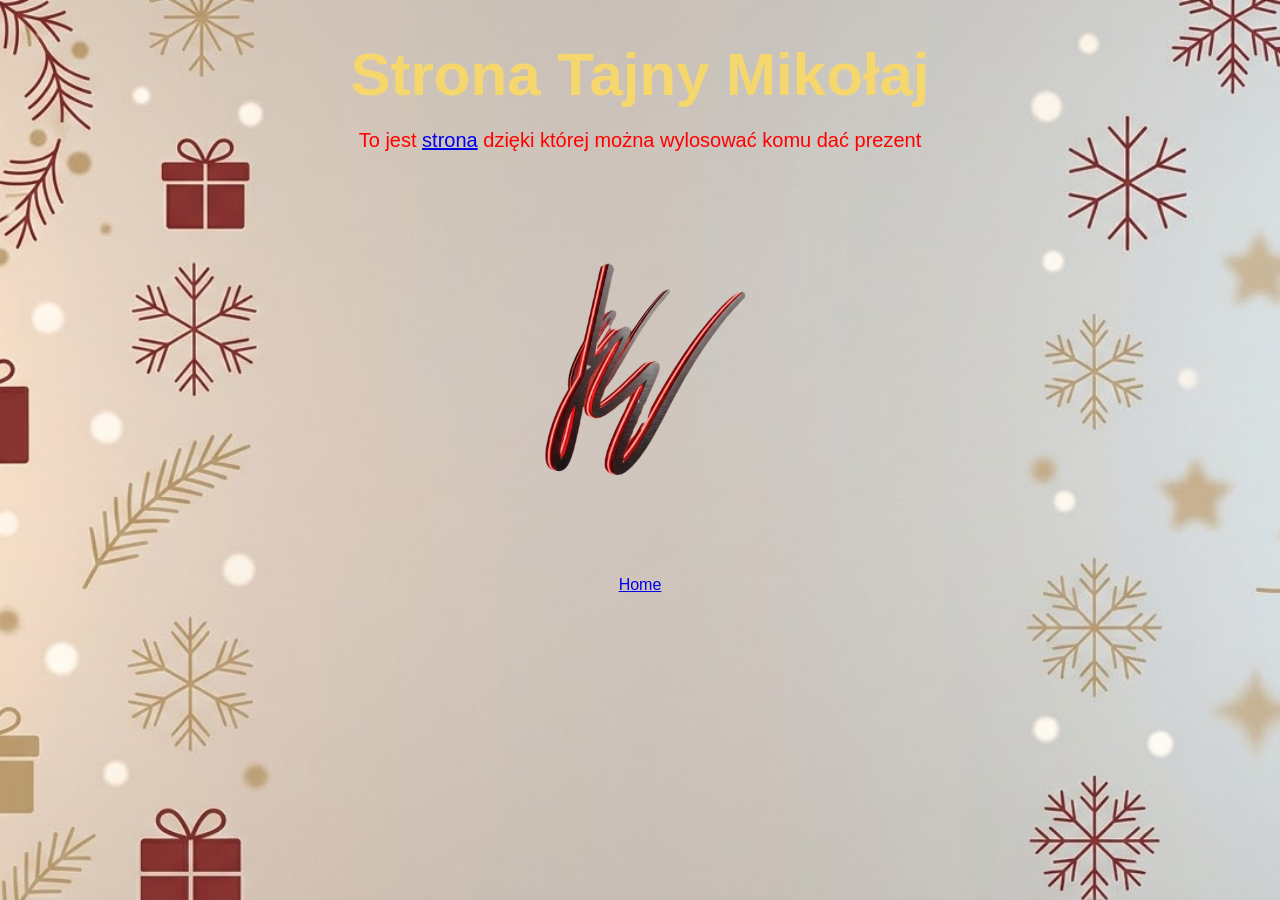
==== About.html @ 80c56de8 "Add files via upload" ====
<!DOCTYPE html>
<html>
<head>
<title>About</title>
   <meta name="author" content="Radek">
   <link rel="stylesheet" href="style.css">
</head>

<body>

<h1>Strona Tajny Mikołaj</h1>

<p>To jest <a href="CyberMikolaj.html">strona</a> dzięki której można wylosować komu dać prezent</p>

<img src="Moje_logo.png" width="300">

<nav>
<a href="Tajny_mikolaj.html">Home</a>
</nav>

</body>
</html>
---- style.css ----
body {
    margin: 0;
    background-image: url("Tlo.jpeg");
    background-size: cover;
    background-position: center;
    background-repeat: no-repeat;
    background-attachment: fixed;
    font-family: Arial, sans-serif;
    color: white;
    text-align: center;
}

h1 {
    color: #f5d76e;
    margin: 40px auto 10px;
    font-size: 60px;
}

h1 em {
    color: #e63946;
    font-style: normal;
}

h2 {
    color: red;
    text-align: center;
    margin: 25px auto;
}

h3 {
    color: red;
    margin: 10px auto;
}

p {
    color: red;
    text-align: center;
    font-size: 20px;
}

b {
    color: grey;
    text-align: center;
    font-size: 20px;
    
}
button {
    display: block;
    margin: 15px auto;
    padding: 10px 25px;
    color: white;
    background-color: #c62828;
    font-size: 16px;
    border: none;
    border-radius: 8px;
    cursor: pointer;
}

button:hover {
    background-color: #a51f1f;
}

input {
    display: block;
    margin: 10px auto;
    padding: 10px;
    text-align: center;
    font-size: 16px;
    border: none;
    border-radius: 8px;
}

ul {
color: black;
 display: grid;
    grid-template-columns: repeat(3, 1fr);
    width: 500px;
    margin: 20px auto;
    padding: 0;
    list-style: none;
background: #e8d3a5;
    border-radius: 3px;
    box-shadow: 0 8px 20px rgba(0, 0, 0, 0.4);
background: radial-gradient(
    ellipse at center,
    #f3dfb5 0%,
    #e3c994 70%,
    #b8955d 100%);
box-shadow: 0 8px 20px rgba(0, 0, 0, 0.4);

}
li {
    text-align: center;
    font-family: "Caveat", cursive;
    font-size: 24px;
color: #3b2815;
}

.mikolaj-m {
    position: relative;
    display: inline-block;
}

.mikolaj-m img {
    position: absolute;
    width: 35px;
    top: -5px;
    left:-10px;
    transform: rotate(-15deg);
    transform: scaleX(-1);
}

#Home {
    position: fixed;
    right: 0;
    top: 20%;
    transform: translateY(-20%);
    display: flex;
    flex-direction: column;
    background-color: pink;
    padding: 15px;
    border-radius: 15px 0 0 15px;
}

#odliczanie {
    color: red;
}
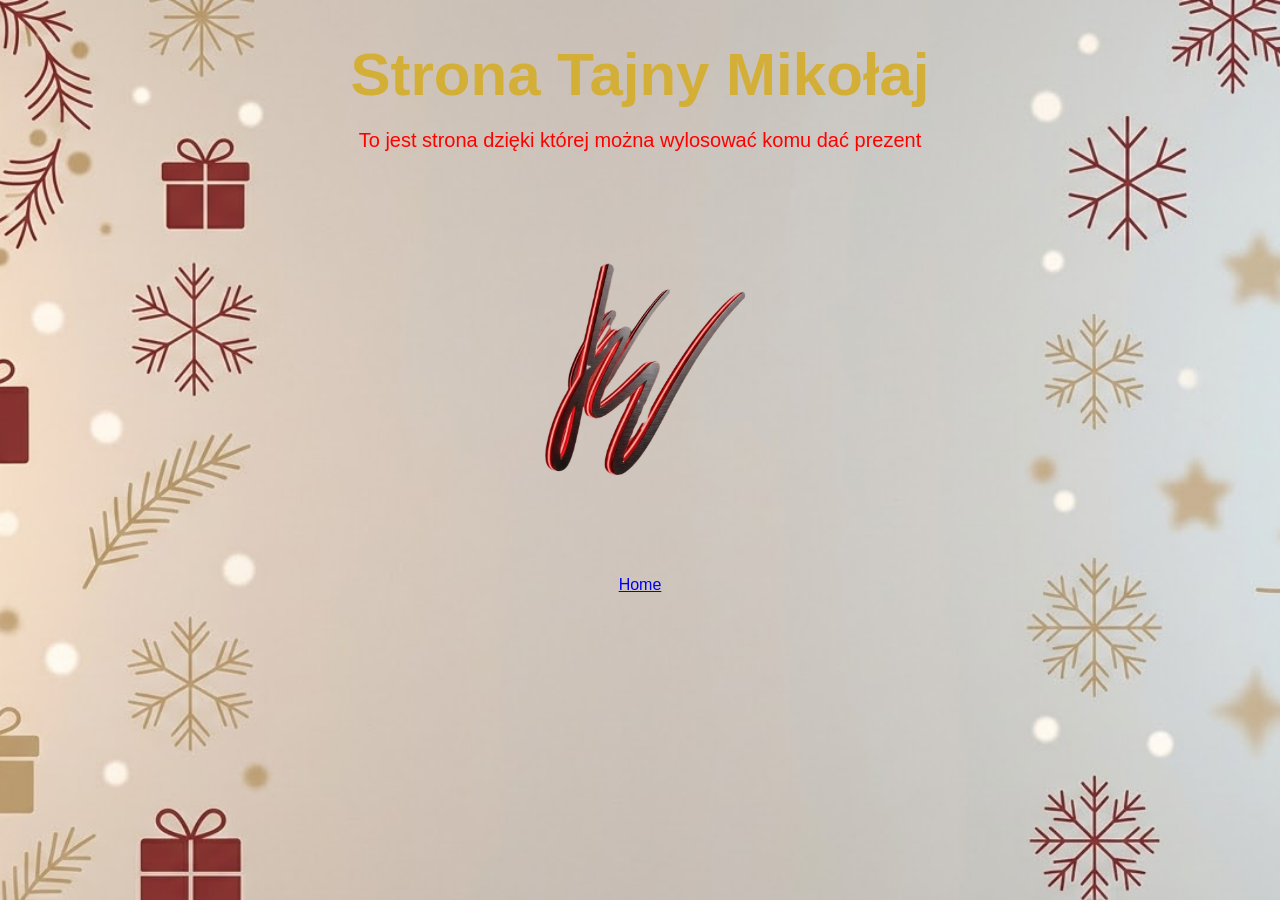
==== commit 90afc350: "Integrate Cloudflare Web Analytics in About.html Added Cloudflare Web Analytics script to About page" ====
--- a/About.html
+++ b/About.html
@@ -10,13 +10,15 @@
 
 <h1>Strona Tajny Mikołaj</h1>
 
-<p>To jest <a href="CyberMikolaj.html">strona</a> dzięki której można wylosować komu dać prezent</p>
+<p>To jest <a href="CyberMikolaj.html" class="sekretny-link">strona</a> dzięki której można wylosować komu dać prezent</p>
 
 <img src="Moje_logo.png" width="300">
 
 <nav>
-<a href="Tajny_mikolaj.html">Home</a>
+<a href="index.html">Home</a>
 </nav>
-
+<!-- Cloudflare Web Analytics -->
+   <script type='module' src='https://static.cloudflareinsights.com/beacon.min.js' data-cf-beacon='{"token": "e7cb3ee06f554cada0491375913e0e1a"}'></script>
+   <!-- End Cloudflare Web Analytics -->
 </body>
-</html>+</html>
--- a/style.css
+++ b/style.css
@@ -11,7 +11,7 @@
 }
 
 h1 {
-    color: #f5d76e;
+    color: #d4af37;
     margin: 40px auto 10px;
     font-size: 60px;
 }
@@ -73,7 +73,7 @@
 ul {
 color: black;
  display: grid;
-    grid-template-columns: repeat(3, 1fr);
+    grid-template-columns: repeat(auto-fit, minmax(120px, 1fr));
     width: 500px;
     margin: 20px auto;
     padding: 0;
@@ -124,4 +124,22 @@
 
 #odliczanie {
     color: red;
-}+}
+.sekretny-link {
+    color: inherit; /* Sprawia, że link przyjmuje kolor zwykłego tekstu z <p> */
+    text-decoration: none; /* Usuwa domyślne podkreślenie */
+}
+@media (max-width: 600px) {
+    h1 {
+        font-size: 40px;
+        margin: 25px auto 10px;
+    }
+
+    ul {
+        width: 90%;
+    }
+
+    #Home {
+        padding: 10px;
+    }
+}
